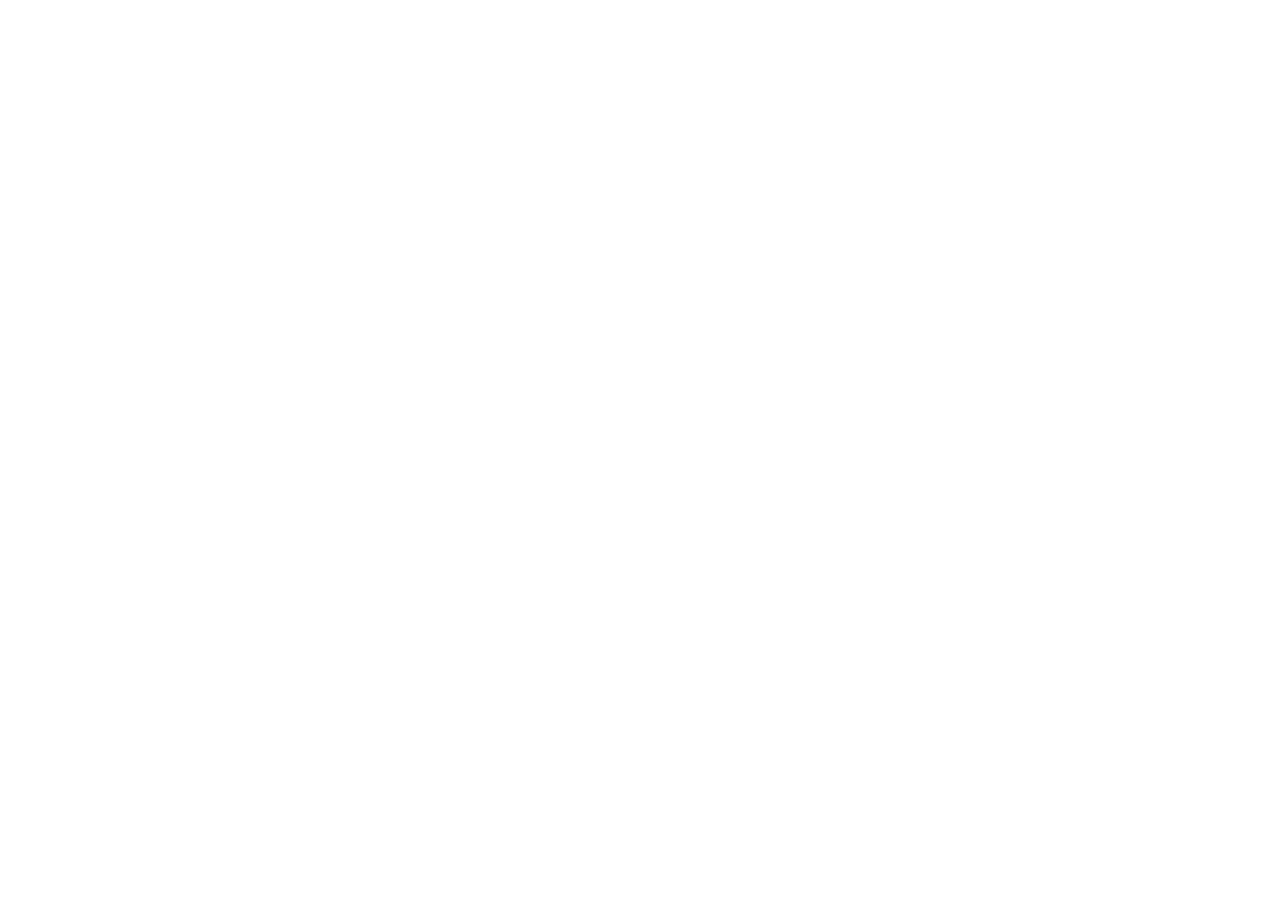
==== skins.html @ 5bad2555 "otthon befejezni" ====
<!DOCTYPE html>
<html lang="en">
<head>
    <meta charset="UTF-8">
    <meta name="viewport" content="width=device-width, initial-scale=1.0">
    <title>Skins</title>
</head>
<body>
    
</body>
</html>
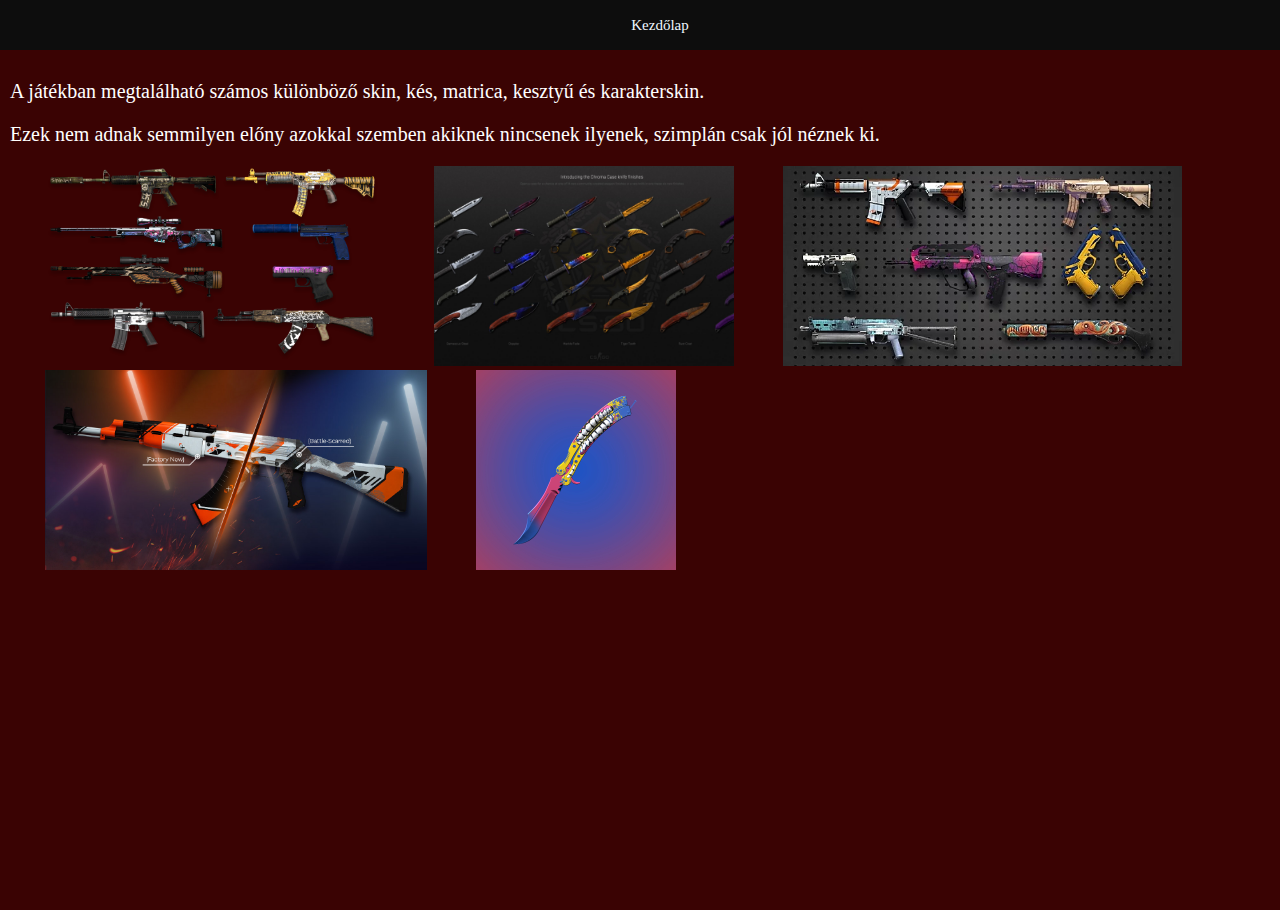
==== commit afc9fd1b: "kész" ====
--- a/skins.html
+++ b/skins.html
@@ -1,11 +1,31 @@
 <!DOCTYPE html>
 <html lang="en">
+
 <head>
     <meta charset="UTF-8">
     <meta name="viewport" content="width=device-width, initial-scale=1.0">
-    <title>Skins</title>
+    <title>CS:GO</title>
+    <link rel="stylesheet" href="css.css">
 </head>
+
 <body>
-    
+
+    <div id="menu">
+        <ul>
+            <li><a href="index.html">Kezdőlap</a></li>
+        </ul>
+    </div>
+    <div id="tartalom3">
+        <p>A játékban megtalálható számos különböző skin, kés, matrica, kesztyű és karakterskin.</p>
+        <p>Ezek nem adnak semmilyen előny azokkal szemben akiknek nincsenek ilyenek, szimplán csak jól néznek ki.</p>
+        <img src="kepek/skin.png" alt="">
+        <img src="kepek/knife.jpg" alt="">
+        <img src="kepek/skin.webp" alt="">
+        <img src="kepek/ak.jpg" alt="">
+        <img src="kepek/knife2.jpg" alt="">
+        <img src="" alt="">
+        <img src="" alt="">
+    </div>
 </body>
+
 </html>--- a/css.css
+++ b/css.css
@@ -0,0 +1,116 @@
+body{
+    margin: 0;
+    padding-left: 0;
+    background-color: #3a0303;
+
+}
+#menu{
+    height: 50px;
+    width: 100%;
+    background-color: #0D0d0D;
+    margin-left: 0;
+    text-align: center;
+
+}
+#menu ul{
+    display: inline;
+    
+}
+a{
+    color: aliceblue;
+    text-decoration: none;
+    
+}
+#menu ul li{
+    display: inline;
+    padding: 110px;
+    line-height: 50px ;
+ 
+
+}
+#tartalom, #tartalom2, #tartalom3, #tartalom4{
+    width: 100%;
+    min-height: calc(100vh - 50px);
+    background-color: #3a0303;
+    margin: 0;
+    padding-top: 10px;
+    
+
+}
+img{
+    height: 200px;
+    padding-left: 10px;
+
+}
+p{
+    font-size: 20px;
+    color: white;
+}
+h1, h2, h3, h4{
+  
+    color: white;
+}
+#tartalom2 img{
+    padding-left: 10px;
+
+}
+#rang1{
+    position: absolute;
+    left: 200px;
+    top: 485px;
+    height: 400px;
+}
+li{
+color: white;
+font-size: 15px;    
+padding-bottom: 55px;
+}
+#rang2{
+    position: absolute;
+    left: 555px;
+    top: 485px;
+    height: 400px;
+}
+#rang3{
+    position: absolute;
+    left: 1000px;
+    top: 485px;
+    height: 400px;
+}
+#ketto{
+    padding-left: 400px;
+    position: absolute;
+    top: 475px;
+}
+#harom{
+    padding-left: 800px;
+    position: absolute;
+    top: 475px; 
+}
+h1, h2, h3, h4, p{
+    padding-left: 10px;
+    padding-bottom: 0;
+}
+#tartalom4 img{
+    padding-left: 36px;
+}
+#mark{
+    width: 100px;
+}
+#best{
+    padding-left: 40px;
+    text-align: center;
+}
+#mark{
+    position: absolute;
+    left: 600px;
+    width: 300px;
+}
+#kuni{
+    position: absolute;
+    left: 950px;
+    width: 300px;
+}
+#tartalom3 img{
+    padding-left: 45px;
+}